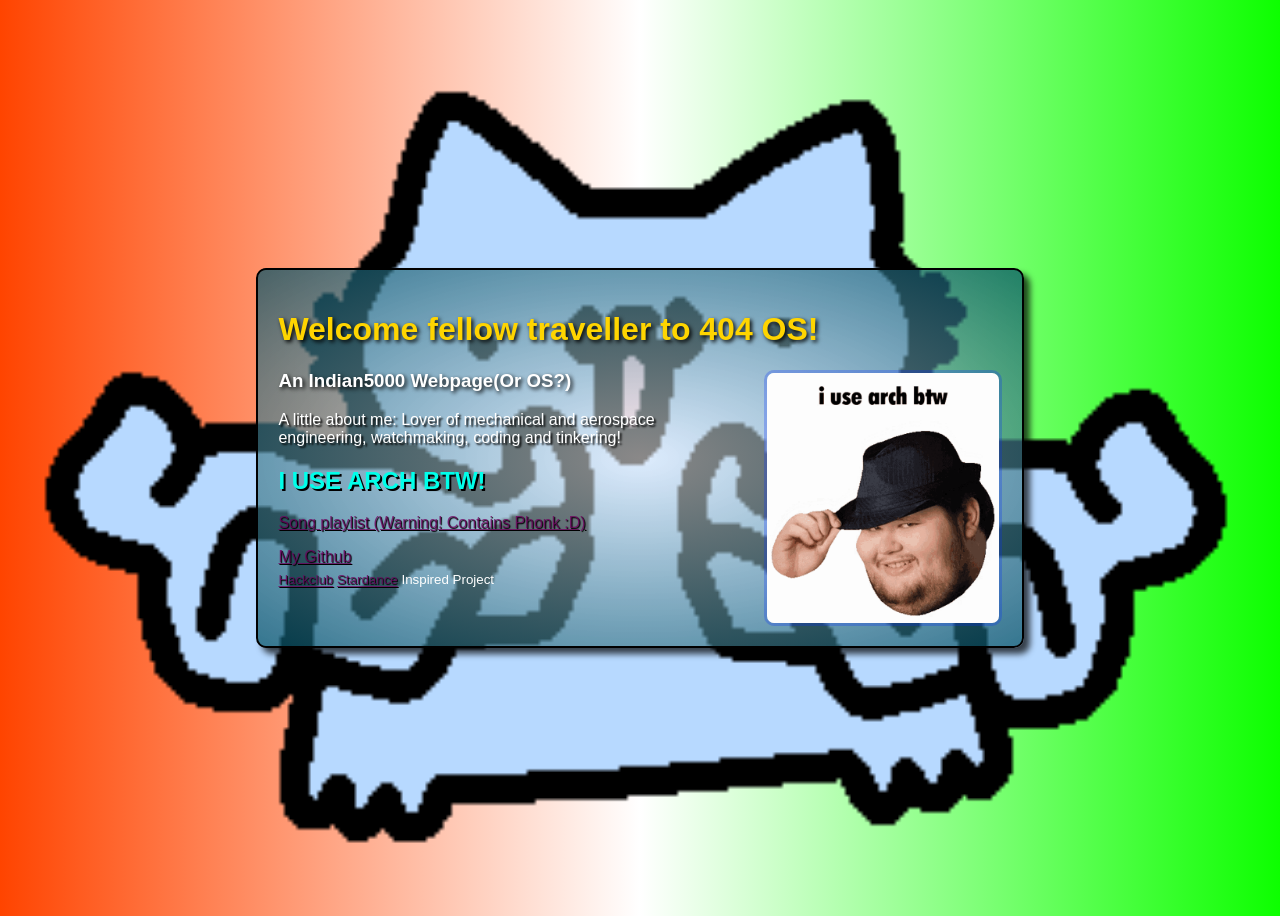
==== Frontend/index.html @ f367fc4e "Added Welcome Screen and Additional Content" ====
<!Doctype html>
<html lang="en">
    <head>
        <title>Hello There traveller!</title>
        <link rel="stylesheet" href="style.css">
    </head>
    <body>
        <div class="Welcome_div">
            <div class="welcome_div_Img">
                <img src="../Content/i-use-arch-btw-use.gif">
            </div>
            <h1>Welcome fellow traveller to 404 OS!</h1>
            <h3> An Indian5000 Webpage(Or OS?)</h3>
            <p>A little about me: Lover of mechanical and aerospace engineering, watchmaking, coding and tinkering!</p><h2>I USE ARCH BTW!</h2> </p> <a href="https://open.spotify.com/playlist/6SyVBfr7gnwsg6WeFbOHcm?si=9Dah-o8uSQykR4dwXHWNkg">Song playlist (Warning! Contains Phonk :D)</a></p>
            <a href="https://github.com/Indian5000">My Github</a>
            <br>
            <sub><a href="https://hackclub.com">Hackclub</a> <a href="https://stardance.hackclub.com">Stardance</a> Inspired Project</sub>
        </div>
        <div class="back67">
            <img src="../Content/67.gif"
        </div>
    </body>
</html>
---- Frontend/style.css ----
:root {
    --main: #
}
body {
    min-height: 100vh;
    background-image: "../Content/67.gif";
    background: linear-gradient(to right,#ff4400,#ffffff, #0dff00);
    display: flex;
    justify-content: center;
    align-items: center;
}
.back67 img{position: fixed;top:50%;left:50%; z-index:-1;transform: translate(-50%,-50%); height: 100%; width: auto; object-fit: cover;}
.Welcome_div {
    background: radial-gradient(#fffcfc8a, #055166ba);
    box-shadow: 6px 6px 6px #000000b6;
    height: auto;
    width: auto;
    border-radius: 10px;
    border:2px solid #000000;
    padding: 20px;
    h3 {white-space: nowrap; color:#ffffff; text-shadow:2px 2px 4px #000000;}
    sub {color: white}
    a {color: #740062be; font:bolder; text-shadow: 1px 1px 1px #000;}
    p {color:#ffffff; font: bold; text-shadow: 2px 2px 2px #000000;}
    h1 {white-space: nowrap; color:#ffd500; text-shadow:2px 2px 4px #000000;}
    h2 {color: rgb(0, 255, 234);text-shadow:2px 2px 0px #000000 }
    font-family: 'Lucida Sans', 'Lucida Sans Regular', 'Lucida Grande', 'Lucida Sans Unicode', Geneva, Verdana, sans-serif;
}
.welcome_div_Img img{
    float: right;
    margin-left: 20px;
    margin-top: 80px;
    height: 250px;
    width: auto;
    border-radius: 10px;
    border: 3px solid #002aff3f
}
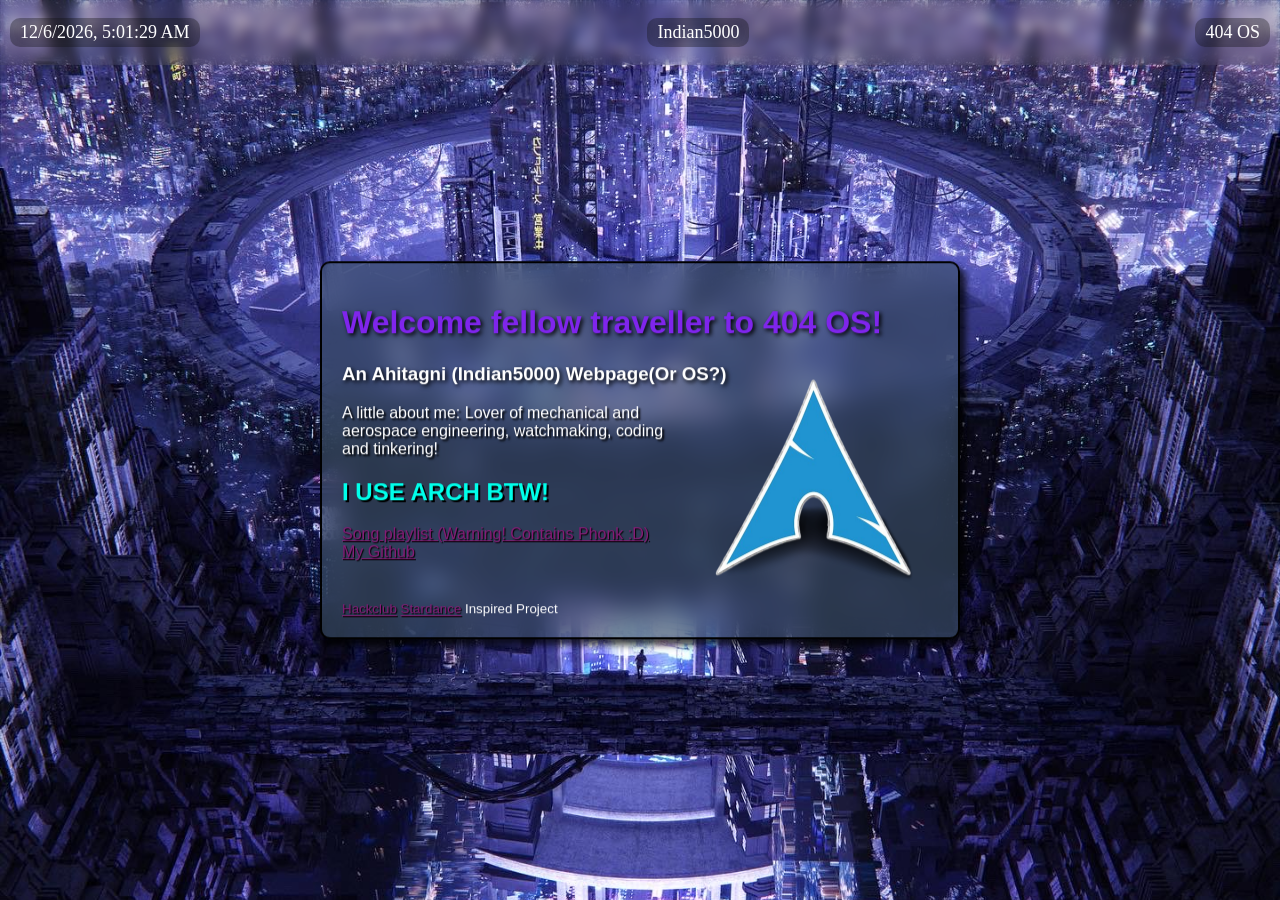
==== commit 45b64b78: "Part 2 Completed and changed Styling" ====
--- a/Frontend/index.html
+++ b/Frontend/index.html
@@ -5,19 +5,35 @@
         <link rel="stylesheet" href="style.css">
     </head>
     <body>
-        <div class="Welcome_div">
-            <div class="welcome_div_Img">
-                <img src="../Content/i-use-arch-btw-use.gif">
+        <div class="TopBar">
+            <p class="Clock" id="time">
+                Time
+            </p>
+            <p class="Title">
+                Indian5000
+            </p>
+            <p class="OS">
+                404 OS
+            </p>
+        </div>
+        <div class="Welcome">
+            <div class="Welcome_div">
+                <div class="welcome_div_Img">
+                    <img src="../Content/arch-linux-logo-olinuxino-linux-removebg-preview.png">
+                </div>
+                <h1>Welcome fellow traveller to 404 OS!</h1>
+                <h3> An Ahitagni (Indian5000) Webpage(Or OS?)</h3>
+                <p>A little about me: Lover of mechanical and aerospace engineering, watchmaking, coding and tinkering!</p><h2>I USE ARCH BTW!</h2> </p> <a href="https://open.spotify.com/playlist/6SyVBfr7gnwsg6WeFbOHcm?si=9Dah-o8uSQykR4dwXHWNkg">Song playlist (Warning! Contains Phonk :D)</a>  
+                <a href="https://github.com/Indian5000">My Github</a></p>
+                <br>
+                <sub><a href="https://hackclub.com">Hackclub</a> <a href="https://stardance.hackclub.com">Stardance</a> Inspired Project</sub>
             </div>
-            <h1>Welcome fellow traveller to 404 OS!</h1>
-            <h3> An Indian5000 Webpage(Or OS?)</h3>
-            <p>A little about me: Lover of mechanical and aerospace engineering, watchmaking, coding and tinkering!</p><h2>I USE ARCH BTW!</h2> </p> <a href="https://open.spotify.com/playlist/6SyVBfr7gnwsg6WeFbOHcm?si=9Dah-o8uSQykR4dwXHWNkg">Song playlist (Warning! Contains Phonk :D)</a></p>
-            <a href="https://github.com/Indian5000">My Github</a>
-            <br>
-            <sub><a href="https://hackclub.com">Hackclub</a> <a href="https://stardance.hackclub.com">Stardance</a> Inspired Project</sub>
         </div>
-        <div class="back67">
-            <img src="../Content/67.gif"
+        <!--<div class="back67">
+                <img src="../Content/67.gif">-->
         </div>
+        <script src="script.js">
+            
+        </script>
     </body>
 </html>
--- a/Frontend/style.css
+++ b/Frontend/style.css
@@ -3,15 +3,19 @@
 }
 body {
     min-height: 100vh;
-    background-image: "../Content/67.gif";
-    background: linear-gradient(to right,#ff4400,#ffffff, #0dff00);
+    background-image: url("../Content/0216.jpg");
+    background-size: cover;
     display: flex;
-    justify-content: center;
-    align-items: center;
+    margin: 0px;
 }
 .back67 img{position: fixed;top:50%;left:50%; z-index:-1;transform: translate(-50%,-50%); height: 100%; width: auto; object-fit: cover;}
 .Welcome_div {
-    background: radial-gradient(#fffcfc8a, #055166ba);
+    position: absolute;
+    top: 50%;
+    left: 50%;
+    transform: translate(-50%,-50%);
+    background: rgba(59, 81, 103, 0.626);
+    backdrop-filter: blur(12px);
     box-shadow: 6px 6px 6px #000000b6;
     height: auto;
     width: auto;
@@ -20,18 +24,63 @@
     padding: 20px;
     h3 {white-space: nowrap; color:#ffffff; text-shadow:2px 2px 4px #000000;}
     sub {color: white}
-    a {color: #740062be; font:bolder; text-shadow: 1px 1px 1px #000;}
+    a {color: #851c76; font:bolder; text-shadow: 1px 1px 1px #000;}
     p {color:#ffffff; font: bold; text-shadow: 2px 2px 2px #000000;}
-    h1 {white-space: nowrap; color:#ffd500; text-shadow:2px 2px 4px #000000;}
+    h1 {white-space: nowrap; color:#7f25ec; text-shadow:2px 2px 4px #000000;}
     h2 {color: rgb(0, 255, 234);text-shadow:2px 2px 0px #000000 }
     font-family: 'Lucida Sans', 'Lucida Sans Regular', 'Lucida Grande', 'Lucida Sans Unicode', Geneva, Verdana, sans-serif;
 }
 .welcome_div_Img img{
     float: right;
     margin-left: 20px;
-    margin-top: 80px;
+    margin-top: 70px;
     height: 250px;
     width: auto;
     border-radius: 10px;
-    border: 3px solid #002aff3f
+}
+.Welcome_divBar{
+        display: flex;
+        align-items: center;
+        border: 2px solid #000;
+    }
+.Welcome_divBar button{
+    background: none;
+    border: none;
+    cursor: pointer;
+}
+.TopBar{
+    display:flex;
+    justify-content:space-between;
+    align-items: flex-start;
+    width: 100%;
+    height:fit-content;
+    background-color: #53525239;
+    backdrop-filter: blur(6px);
+    box-shadow: 4px 0px 4px #53525239;
+}
+.Clock{
+    margin-left: 10px;
+    font-size: large;
+    color: #ffffff;
+    background-color: #00000044;
+    padding: 4px 10px;
+    border-radius: 10px;
+    backdrop-filter: blur(12px);
+}
+.Title{
+    font-size: large;
+    color: #ffffff;
+    background-color: #00000044;
+    padding: 4px 10px;
+    border-radius: 10px;
+    backdrop-filter: blur(12px);
+}
+.OS{
+    margin-right: 10px;
+    font-size: large;
+    color: #ffffff;
+    background-color: #00000044;
+    padding: 4px 10px;
+    border-radius: 10px;
+    backdrop-filter: blur(12px);
 }
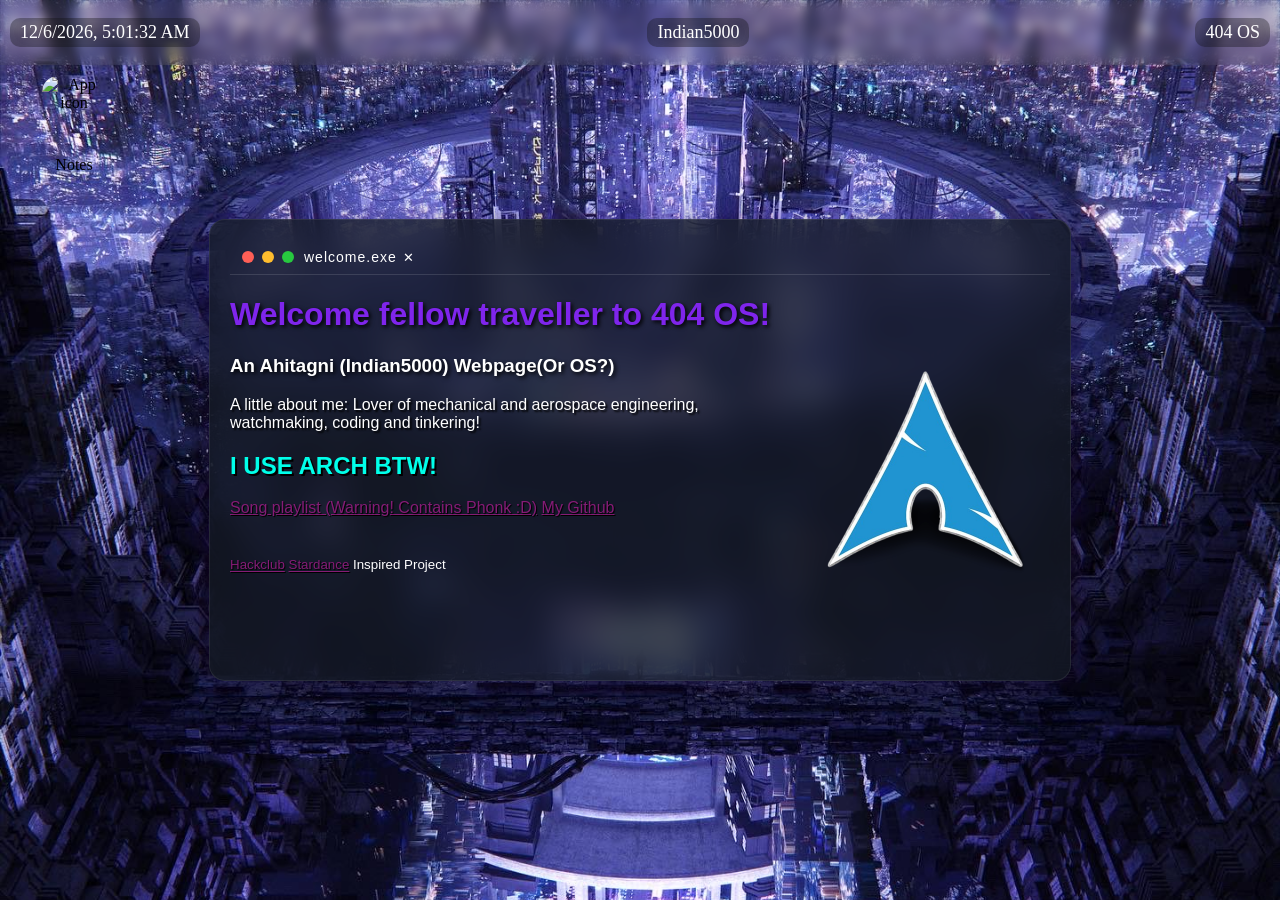
==== commit 0816e8f4: "Finished Part 3 (Added Movable Windows)" ====
--- a/Frontend/index.html
+++ b/Frontend/index.html
@@ -12,12 +12,37 @@
             <p class="Title">
                 Indian5000
             </p>
-            <p class="OS">
+            <p class="OS" id="welcomeopen">
                 404 OS
             </p>
         </div>
+        <div id="desktopApps">
+            <div class="DesktopIcon" id="notesIcon">
+                <img src="../Content/your-app-icon.png" alt="App icon">
+                <p>Notes</p>
+            </div>
+        </div>
+        <div id="notes" class="window" style="display:none;">
+            <div id="notesheader" class="windowheader">
+                <p class="headertext">Notes</p>
+                <button id="notesclose" class="CloseButton">✕</button>
+            </div>
+            <div class="windowcontent">
+                <div id="sidebar"></div>
+                <div id="noteContent"></div>
+            </div>
+        </div>
         <div class="Welcome">
-            <div class="Welcome_div">
+            <div id="welcome" class="Welcome_div">
+                <div id="welcomeheader" class="WindowHandle">
+                    <div class="WindowDots">
+                        <span class="dot red"></span>
+                        <span class="dot yellow"></span>
+                        <span class="dot green"></span>
+                    </div>
+                    <span class="WindowTitle">welcome.exe</span>
+                    <button id="welcomeclose" class="CloseButton">✕</button>
+                </div>
                 <div class="welcome_div_Img">
                     <img src="../Content/arch-linux-logo-olinuxino-linux-removebg-preview.png">
                 </div>
--- a/Frontend/style.css
+++ b/Frontend/style.css
@@ -48,6 +48,22 @@
     border: none;
     cursor: pointer;
 }
+.Welcome_div {
+    position: absolute;
+    top: 50%;
+    left: 50%;
+    transform: translate(-50%, -50%);
+    width: 820px;
+    min-height: 420px;
+    overflow: hidden;
+    border-radius: 16px;
+    background: rgba(20, 25, 35, 0.78);
+    backdrop-filter: blur(16px);
+    border: 1px solid rgba(255,255,255,.08);
+    box-shadow:
+        0 10px 40px rgba(0,0,0,.45),
+        0 0 30px rgba(127,37,236,.15);
+}
 .TopBar{
     display:flex;
     justify-content:space-between;
@@ -83,4 +99,95 @@
     padding: 4px 10px;
     border-radius: 10px;
     backdrop-filter: blur(12px);
+}
+.WindowHandle {
+    display: flex;
+    align-items: center;
+    height: 34px;
+    padding: 0 12px;
+    border-bottom: 1px solid rgba(255,255,255,.12);
+    cursor: move;
+    user-select: none;
+}
+.WindowTitle {
+    color: white;
+    font-size: 14px;
+    letter-spacing: 1px;
+
+    margin-left: 10px;
+}
+.WindowDots {
+    display: flex;
+    gap: 8px;
+}
+.dot {
+    width: 12px;
+    height: 12px;
+    border-radius: 50%;
+}
+.red {
+    background: #ff5f56;
+}
+
+.yellow {
+    background: #ffbd2e;
+}
+
+.green {
+    background: #27c93f;
+}
+.WindowLeft {
+    display: flex;
+    align-items: center;
+    gap: 10px;
+}
+.WindowContent {
+    padding: 20px;
+    display: flex;
+}
+.CloseButton {
+    background: none;
+    border: none;
+    cursor: pointer;
+    color: white;
+}
+#desktopApps {
+    position: absolute;
+    top: 64px;
+    left: 16px;
+    display: flex;
+    flex-direction: column;
+    gap: 12px;
+}
+.DesktopIcon {
+    width: 92px;
+    text-align: center;
+    padding: 12px;
+    border-radius: 16px;
+    cursor: pointer;
+    user-select: none;
+}
+.DesktopIcon img {
+    width: 64px;
+    height: 64px;
+    border-radius: 16px;
+    display: block;
+    margin: 0 auto 6px auto;
+}
+.DesktopIcon.selected {
+    background: rgba(255,255,255,0.16);
+    outline: 1px solid rgba(255,255,255,0.35);
+}
+.window {
+    position: absolute;
+    top: 50%;
+    left: 50%;
+    transform: translate(-50%, -50%);
+}
+.windowheader {
+    display: flex;
+    align-items: center;
+    justify-content: space-between;
+    cursor: grab;
+    user-select: none;
 }
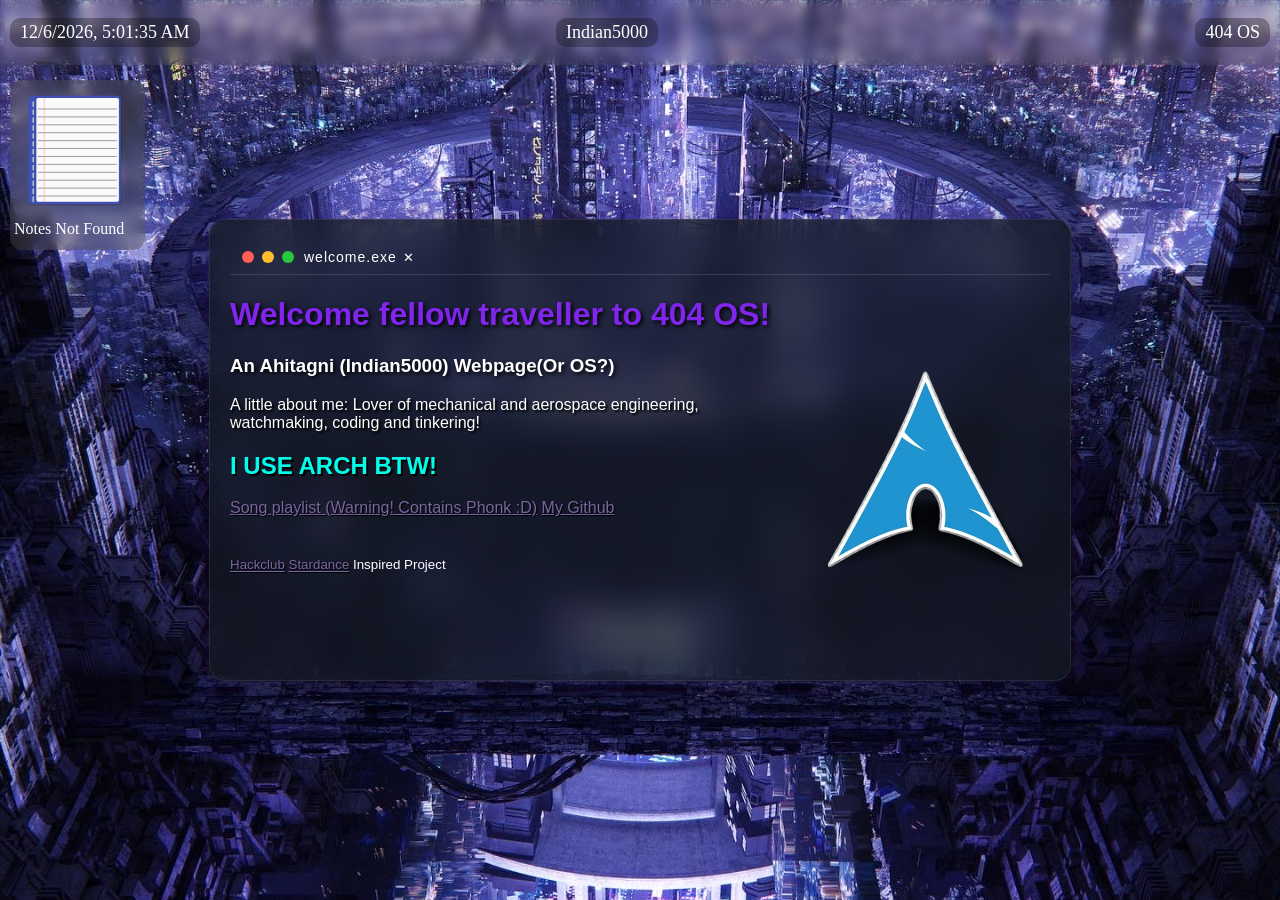
==== commit e6d562fc: "Implement Notes App functionality with UI updates and local storage support(Completed Part 4)" ====
--- a/Frontend/index.html
+++ b/Frontend/index.html
@@ -16,21 +16,9 @@
                 404 OS
             </p>
         </div>
-        <div id="desktopApps">
-            <div class="DesktopIcon" id="notesIcon">
-                <img src="../Content/your-app-icon.png" alt="App icon">
-                <p>Notes</p>
-            </div>
-        </div>
-        <div id="notes" class="window" style="display:none;">
-            <div id="notesheader" class="windowheader">
-                <p class="headertext">Notes</p>
-                <button id="notesclose" class="CloseButton">✕</button>
-            </div>
-            <div class="windowcontent">
-                <div id="sidebar"></div>
-                <div id="noteContent"></div>
-            </div>
+        <div id="Desktop App1" class="DeskApp1" onclick="handleIconTap(this)">
+            <svg xmlns="http://www.w3.org/2000/svg" viewBox="0 0 512 512"><rect x="74" y="66" width="350" height="410" rx="16" opacity=".15"/><rect x="70" y="60" width="350" height="410" rx="16" fill="#3f51b5"/><path d="M88 84v16m0 14v16m0 14v16m0 14v16m0 14v16m0 14v16m0 14v16m0 14v16m0 14v16m0 14v16m0 14v16m0 14v16m0 14v16" fill="none" stroke="#b0bec5" stroke-width="6" stroke-linecap="round"/><path d="M100 75c0-4 4-7 8-7h297c4 0 8 3 8 7v380c0 4-4 7-8 7H108c-4 0-8-3-8-7Z" fill="#fafafa"/><path d="M105 110h300m-300 30h300m-300 30h300m-300 30h300m-300 30h300m-300 30h300m-300 30h300m-300 30h300m-300 30h300m-300 30h300m-300 30h300m-300 30h300" stroke="#474747" stroke-width="2"/><path stroke="#ef9a9a" stroke-width="2" d="M130 68v394"/></svg>
+            <p>Notes Not Found</p>
         </div>
         <div class="Welcome">
             <div id="welcome" class="Welcome_div">
@@ -54,11 +42,34 @@
                 <sub><a href="https://hackclub.com">Hackclub</a> <a href="https://stardance.hackclub.com">Stardance</a> Inspired Project</sub>
             </div>
         </div>
-        <!--<div class="back67">
-                <img src="../Content/67.gif">-->
+        <div id="noteapp" class="Welcome_div NoteApp_div" style="display:none">
+            <div id="noteappheader" class="WindowHandle">
+                <div class="WindowDots">
+                    <span class="dot red"></span>
+                    <span class="dot yellow"></span>
+                    <span class="dot green"></span>
+                </div>
+                <span class="WindowTitle">notes.exe</span>
+                <button id="noteappclose" class="CloseButton">✕</button>
+            </div>
+        <div class="NoteApp_body">
+            <div class="NoteApp_sidebar">
+                <div class="NoteApp_sidebarTop">
+                    <span class="NoteApp_sidebarTitle">Notes</span>
+                    <button id="newNoteBtn" class="NoteApp_newBtn" title="New Note">＋</button>
+                </div>
+                <ul id="noteList" class="NoteApp_list"></ul>
+            </div>
+            <div class="NoteApp_editor">
+                <input id="noteTitleInput" class="NoteApp_titleInput" type="text" placeholder="Title" />
+                <textarea id="noteBodyInput" class="NoteApp_bodyInput" placeholder="Start writing…"></textarea>
+                <div class="NoteApp_editorFooter">
+                    <span id="noteTimestamp" class="NoteApp_timestamp"></span>
+                    <button id="deleteNoteBtn" class="NoteApp_deleteBtn" title="Delete note">🗑 Delete</button>
+                </div>
+            </div>
         </div>
-        <script src="script.js">
-            
-        </script>
+        </div>
+        <script src="script.js"></script>
     </body>
 </html>
--- a/Frontend/style.css
+++ b/Frontend/style.css
@@ -8,7 +8,6 @@
     display: flex;
     margin: 0px;
 }
-.back67 img{position: fixed;top:50%;left:50%; z-index:-1;transform: translate(-50%,-50%); height: 100%; width: auto; object-fit: cover;}
 .Welcome_div {
     position: absolute;
     top: 50%;
@@ -24,7 +23,7 @@
     padding: 20px;
     h3 {white-space: nowrap; color:#ffffff; text-shadow:2px 2px 4px #000000;}
     sub {color: white}
-    a {color: #851c76; font:bolder; text-shadow: 1px 1px 1px #000;}
+    a {color: #7b66a0; font:bolder; text-shadow: 1px 1px 1px #000;}
     p {color:#ffffff; font: bold; text-shadow: 2px 2px 2px #000000;}
     h1 {white-space: nowrap; color:#7f25ec; text-shadow:2px 2px 4px #000000;}
     h2 {color: rgb(0, 255, 234);text-shadow:2px 2px 0px #000000 }
@@ -87,6 +86,8 @@
     font-size: large;
     color: #ffffff;
     background-color: #00000044;
+    margin-left: auto;
+    margin-right:42%;
     padding: 4px 10px;
     border-radius: 10px;
     backdrop-filter: blur(12px);
@@ -113,7 +114,6 @@
     color: white;
     font-size: 14px;
     letter-spacing: 1px;
-
     margin-left: 10px;
 }
 .WindowDots {
@@ -125,17 +125,9 @@
     height: 12px;
     border-radius: 50%;
 }
-.red {
-    background: #ff5f56;
-}
-
-.yellow {
-    background: #ffbd2e;
-}
-
-.green {
-    background: #27c93f;
-}
+.red {background: #ff5f56;}
+.yellow {background: #ffbd2e;}
+.green {background: #27c93f;}
 .WindowLeft {
     display: flex;
     align-items: center;
@@ -151,43 +143,183 @@
     cursor: pointer;
     color: white;
 }
-#desktopApps {
-    position: absolute;
-    top: 64px;
-    left: 16px;
+.DeskApp1{
+    height: 170px;
+    width:135px;
+    align-items: center;
+    position:absolute;
+    margin-top: 80px;
+    margin-left: 10px;
+    background-color: #4848486d;
+    color: white;
+    border-radius: 12px;
+    backdrop-filter: blur(6px);
+    p{margin:1px; padding-left:3px;}
+}
+.DeskApp1.selected {
+    outline: 2px solid rgba(127, 37, 236, 0.8);
+    background-color: rgba(127, 37, 236, 0.25);
+}
+/*Note Not Found(App incase you got confused)*/
+.NoteApp_div {
+    width: 760px;
+    min-height: 460px;
+    height: 460px;
+    top: 55%;
+    left: 55%;
+}
+.NoteApp_body {
+    display: flex;
+    height: calc(100% - 34px);
+    min-height: 426px;
+}
+.NoteApp_sidebar {
+    width: 210px;
+    min-width: 210px;
+    border-right: 1px solid rgba(255,255,255,.1);
     display: flex;
     flex-direction: column;
-    gap: 12px;
-}
-.DesktopIcon {
-    width: 92px;
-    text-align: center;
-    padding: 12px;
-    border-radius: 16px;
-    cursor: pointer;
-    user-select: none;
-}
-.DesktopIcon img {
-    width: 64px;
-    height: 64px;
-    border-radius: 16px;
-    display: block;
-    margin: 0 auto 6px auto;
-}
-.DesktopIcon.selected {
-    background: rgba(255,255,255,0.16);
-    outline: 1px solid rgba(255,255,255,0.35);
-}
-.window {
-    position: absolute;
-    top: 50%;
-    left: 50%;
-    transform: translate(-50%, -50%);
-}
-.windowheader {
+    background: rgba(255,255,255,.03);
+}
+.NoteApp_sidebarTop {
     display: flex;
     align-items: center;
     justify-content: space-between;
-    cursor: grab;
-    user-select: none;
-}+    padding: 14px 14px 10px;
+    border-bottom: 1px solid rgba(255,255,255,.08);
+}
+.NoteApp_sidebarTitle {
+    color: rgba(255,255,255,.55);
+    font-size: 11px;
+    letter-spacing: 1.5px;
+    text-transform: uppercase;
+}
+.NoteApp_newBtn {
+    background: rgba(127,37,236,.35);
+    border: 1px solid rgba(127,37,236,.5);
+    color: #fff;
+    width: 26px;
+    height: 26px;
+    border-radius: 6px;
+    cursor: pointer;
+    font-size: 18px;
+    line-height: 1;
+    display: flex;
+    align-items: center;
+    justify-content: center;
+    transition: background .2s;
+}
+.NoteApp_newBtn:hover { background: rgba(127,37,236,.6); }
+.NoteApp_list {
+    list-style: none;
+    margin: 0;
+    padding: 8px 0;
+    overflow-y: auto;
+    flex: 1;
+}
+.NoteApp_list::-webkit-scrollbar { width: 4px; }
+.NoteApp_list::-webkit-scrollbar-thumb {
+    background: rgba(255,255,255,.12);
+    border-radius: 4px;
+}
+.NoteApp_listItem {
+    padding: 10px 14px;
+    cursor: pointer;
+    border-radius: 8px;
+    margin: 2px 6px;
+    transition: background .15s;
+}
+.NoteApp_listItem:hover { background: rgba(255,255,255,.06); }
+.NoteApp_listItem.active { background: rgba(127,37,236,.25); }
+.NoteApp_listItem_title {
+    color: rgba(255,255,255,.88);
+    font-size: 13px;
+    white-space: nowrap;
+    overflow: hidden;
+    text-overflow: ellipsis;
+    margin-bottom: 3px;
+}
+.NoteApp_listItem_preview {
+    color: rgba(255,255,255,.35);
+    font-size: 11px;
+    white-space: nowrap;
+    overflow: hidden;
+    text-overflow: ellipsis;
+}
+.NoteApp_editor {
+    flex: 1;
+    display: flex;
+    flex-direction: column;
+    padding: 0;
+    overflow: hidden;
+}
+.NoteApp_titleInput {
+    background: none;
+    border: none;
+    border-bottom: 1px solid rgba(255,255,255,.08);
+    color: #fff;
+    font-size: 17px;
+    font-weight: 600;
+    letter-spacing: .5px;
+    padding: 16px 20px 14px;
+    outline: none;
+    width: 100%;
+    box-sizing: border-box;
+}
+.NoteApp_titleInput::placeholder { color: rgba(255,255,255,.2); }
+.NoteApp_bodyInput {
+    flex: 1;
+    background: none;
+    border: none;
+    color: rgba(255,255,255,.8);
+    font-size: 13.5px;
+    line-height: 1.7;
+    padding: 16px 20px;
+    resize: none;
+    outline: none;
+    font-family: inherit;
+    box-sizing: border-box;
+}
+.NoteApp_bodyInput::placeholder { color: rgba(255,255,255,.18); }
+.NoteApp_editorFooter {
+    display: flex;
+    align-items: center;
+    justify-content: space-between;
+    padding: 8px 20px;
+    border-top: 1px solid rgba(255,255,255,.07);
+}
+.NoteApp_timestamp {
+    color: rgba(255,255,255,.25);
+    font-size: 11px;
+}
+.NoteApp_deleteBtn {
+    background: none;
+    border: 1px solid rgba(255,80,80,.3);
+    color: rgba(255,100,100,.7);
+    font-size: 12px;
+    padding: 4px 10px;
+    border-radius: 6px;
+    cursor: pointer;
+    transition: all .2s;
+}
+.NoteApp_deleteBtn:hover {
+    background: rgba(255,80,80,.15);
+    color: rgba(255,120,120,1);
+}
+.NoteApp_deleteBtn:disabled {
+    opacity: .3;
+    cursor: default;
+    pointer-events: none;
+}
+.NoteApp_empty {
+    flex: 1;
+    display: flex;
+    align-items: center;
+    justify-content: center;
+    color: rgba(255,255,255,.18);
+    font-size: 13px;
+    letter-spacing: .5px;
+    flex-direction: column;
+    gap: 8px;
+}
+.NoteApp_empty span { font-size: 30px; }
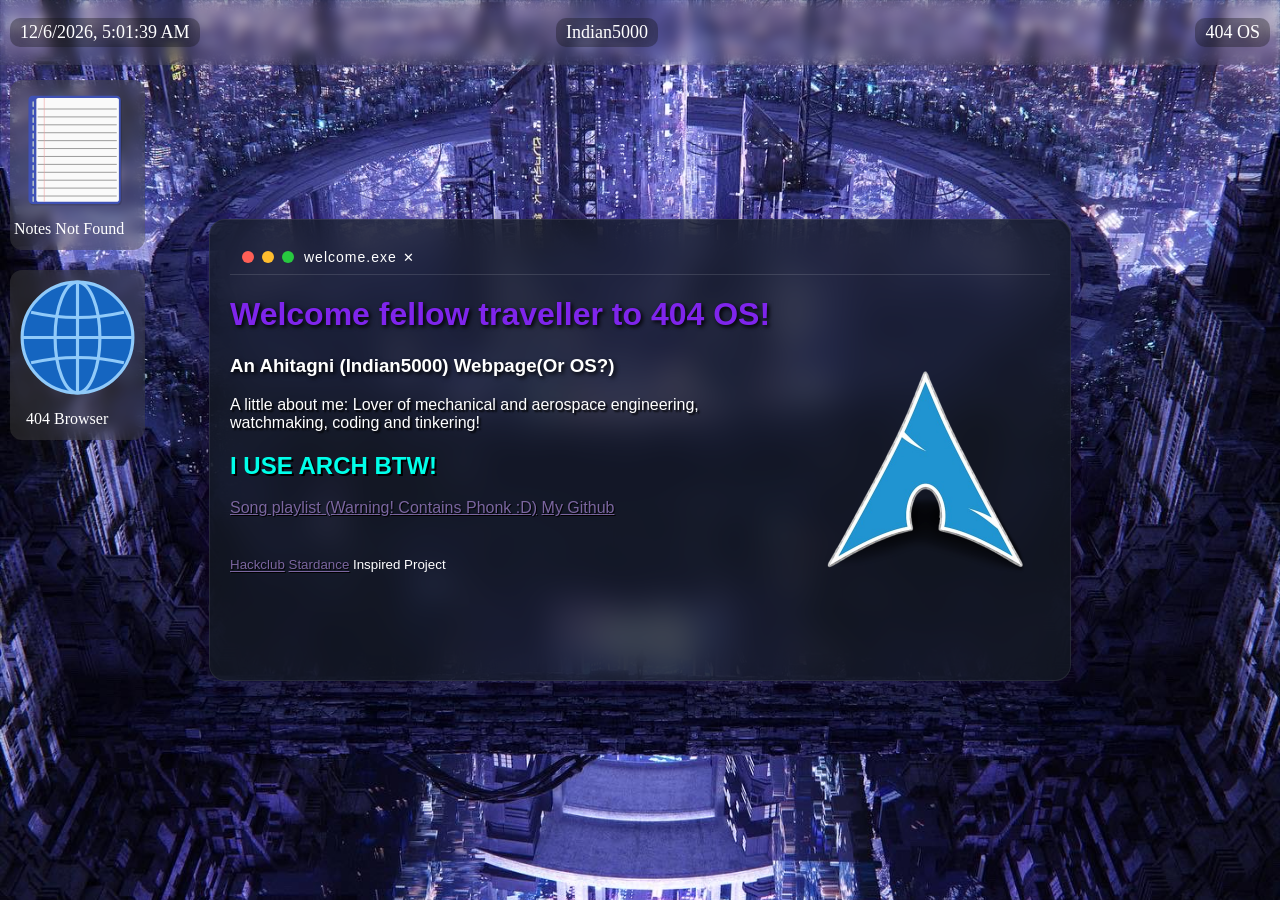
==== commit 0930e199: "Added Browser App with Aboutme Landing Page. Completed Part 5" ====
--- a/Frontend/index.html
+++ b/Frontend/index.html
@@ -70,6 +70,51 @@
             </div>
         </div>
         </div>
+        <!-- Browser Window -->
+        <div id="browserapp" class="Welcome_div BrowserApp_div" style="display:none">
+        <div id="browserappheader" class="WindowHandle">
+            <div class="WindowDots">
+            <span class="dot red"></span>
+            <span class="dot yellow"></span>
+            <span class="dot green"></span>
+            </div>
+            <span class="WindowTitle">browser.exe</span>
+            <button id="browserappclose" class="CloseButton">✕</button>
+        </div>
+
+        <div class="BrowserApp_toolbar">
+            <button class="BrowserApp_navBtn" id="browserBack">&#8592;</button>
+            <button class="BrowserApp_navBtn" id="browserForward">&#8594;</button>
+            <button class="BrowserApp_navBtn" id="browserRefresh">&#8635;</button>
+            <input id="browserUrlBar" class="BrowserApp_urlBar" type="text" placeholder="Enter a URL…" />
+            <button class="BrowserApp_goBtn" id="browserGo">Go</button>
+        </div>
+
+        <div class="BrowserApp_content">
+            <iframe id="browserFrame" class="BrowserApp_frame"></iframe>
+            <div id="browserError" class="BrowserApp_error" style="display:none">
+            <span>🚫</span>
+            <p>This site blocked loading inside a browser app.<br/>Try a different URL.</p>
+            </div>
+            <div id="browserHome" class="BrowserApp_home">
+                <span>🌐</span>
+                <p>404 OS Browser</p>
+                <small>Enter a URL above and hit Go</small>
+            </div>
+        </div>
+        </div>
+<!-- Desktop Icon -->
+        <div id="BrowserIcon" class="DeskApp1" onclick="handleIconTap(this)" style="margin-top:270px;">
+        <svg xmlns="http://www.w3.org/2000/svg" viewBox="0 0 512 512">
+            <circle cx="256" cy="256" r="210" fill="#1565c0"/>
+            <circle cx="256" cy="256" r="210" fill="none" stroke="#90caf9" stroke-width="12"/>
+            <ellipse cx="256" cy="256" rx="85" ry="210" fill="none" stroke="#90caf9" stroke-width="12"/>
+            <line x1="46" y1="256" x2="466" y2="256" stroke="#90caf9" stroke-width="12"/>
+            <line x1="256" y1="46" x2="256" y2="466" stroke="#90caf9" stroke-width="12"/>
+            <path d="M80 160 Q256 200 432 160M80 352 Q256 312 432 352" fill="none" stroke="#90caf9" stroke-width="12"/>
+        </svg>
+        <p style=" padding-left: 15px">404 Browser</p>
+        </div>
         <script src="script.js"></script>
     </body>
 </html>
--- a/Frontend/style.css
+++ b/Frontend/style.css
@@ -322,4 +322,94 @@
     flex-direction: column;
     gap: 8px;
 }
-.NoteApp_empty span { font-size: 30px; }+.NoteApp_empty span { font-size: 30px; }
+.BrowserApp_div {
+  width: 900px;
+  height: 560px;
+  top: 52%;
+  left: 52%;
+}
+
+.BrowserApp_toolbar {
+  display: flex;
+  align-items: center;
+  gap: 6px;
+  padding: 8px 12px;
+  border-bottom: 1px solid rgba(255,255,255,.08);
+  background: rgba(255,255,255,.03);
+}
+
+.BrowserApp_navBtn {
+  background: rgba(255,255,255,.07);
+  border: 1px solid rgba(255,255,255,.1);
+  color: rgba(255,255,255,.7);
+  width: 30px;
+  height: 30px;
+  border-radius: 6px;
+  cursor: pointer;
+  font-size: 16px;
+  display: flex;
+  align-items: center;
+  justify-content: center;
+  transition: background .2s;
+}
+.BrowserApp_navBtn:hover { background: rgba(255,255,255,.14); }
+.BrowserApp_navBtn:disabled { opacity: .3; cursor: default; }
+
+.BrowserApp_urlBar {
+  flex: 1;
+  background: rgba(255,255,255,.07);
+  border: 1px solid rgba(255,255,255,.1);
+  border-radius: 8px;
+  color: #fff;
+  font-size: 13px;
+  padding: 6px 12px;
+  outline: none;
+  transition: border .2s;
+}
+.BrowserApp_urlBar:focus { border-color: rgba(127,37,236,.6); }
+.BrowserApp_urlBar::placeholder { color: rgba(255,255,255,.25); }
+
+.BrowserApp_goBtn {
+  background: rgba(127,37,236,.4);
+  border: 1px solid rgba(127,37,236,.6);
+  color: #fff;
+  padding: 6px 16px;
+  border-radius: 8px;
+  cursor: pointer;
+  font-size: 13px;
+  transition: background .2s;
+}
+.BrowserApp_goBtn:hover { background: rgba(127,37,236,.65); }
+
+.BrowserApp_content {
+  position: relative;
+  width: 100%;
+  height: calc(100% - 34px - 50px);
+}
+
+.BrowserApp_frame {
+  width: 100%;
+  height: 100%;
+  border: none;
+  display: none;
+}
+
+.BrowserApp_error,
+.BrowserApp_home {
+  position: absolute;
+  inset: 0;
+  display: flex;
+  flex-direction: column;
+  align-items: center;
+  justify-content: center;
+  gap: 10px;
+  color: rgba(255,255,255,.35);
+  font-size: 14px;
+  text-align: center;
+}
+.BrowserApp_error span,
+.BrowserApp_home span { font-size: 40px; }
+.BrowserApp_error p,
+.BrowserApp_home p { margin: 0; color: rgba(255,255,255,.5); font-size: 15px; }
+.BrowserApp_home small { color: rgba(255,255,255,.25); font-size: 12px; }
